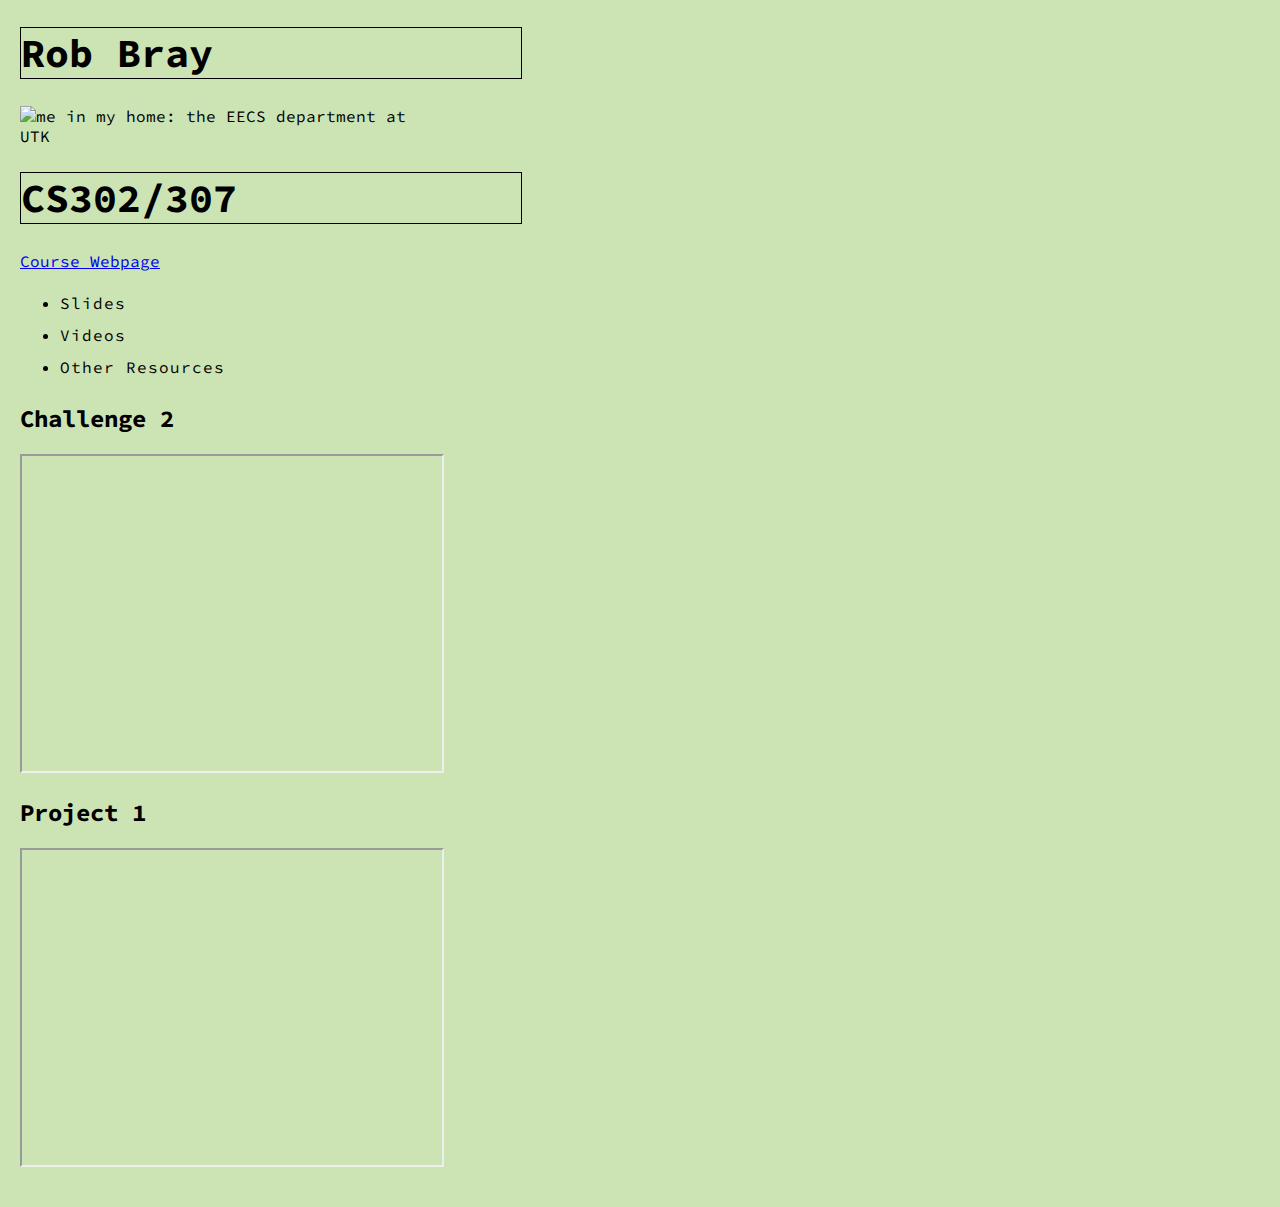
==== html/basics.html @ 65500002 "basic html and css" ====
<!DOCTYPE html>
<html lang="en-US">
    <head>
        <meta charset="utf-8" />
        <meta name="viewport" content="width=device-width">
        <link href="../css/style.css" rel="stylesheet" />
        <link href="https://fonts.googleapis.com/css2?family=Source+Code+Pro&display=swap" rel="stylesheet">
        <title>Rob Bray's personal website</title>
        <script src='../main.js' defer></script>
    </head>
    
    <body>
        <p>
            <!-- intro material -->
            <h1>Rob Bray</h1>
            <img src="../assets/images/me.jpg" alt="me in my home: the EECS department at UTK" 
            width="400"
            height="auto"/>
        </p>

        <!-- 302 videos / materials -->
        <p>
            <h1>CS302/307</h1>
            <a href="https://web.eecs.utk.edu/~semrich/cs302-23/">Course Webpage</a>

            <!-- directory for resources -->
            <ul>
                <li>Slides</li>
                <li>Videos</li>
                <li>Other Resources</li>
            </ul>

            <h2>Challenge 2</h2>
            <iframe width="420" height="315"
                src="https://www.youtube.com/embed/K9HvofYSptc">
            </iframe>

            <h2>Project 1</h2>
            <iframe width="420" height="315"
                src="https://www.youtube.com/embed/aHo-w13D2DI">
            </iframe>
        </p>
        
    </body>
    
</html>
---- css/style.css ----
html {
    font-size: 16px;
    font-family: 'Source Code Pro', monospace;
    background-color: #CCE3B4;
}

p {
    color: red;
}

h1{
    font-size: 40px;
    width: 500px;
    border: 1px solid black;
}

h1:hover{
    color: #B4E3E3;
    text-shadow: 1px 1px 1px black;
}

p,
li {
    line-height: 2;
    letter-spacing: 1px;
}

body {
    margin: 0 auto;
    padding: 0 20px 20px 20px;
}

img {
    display: block;
}
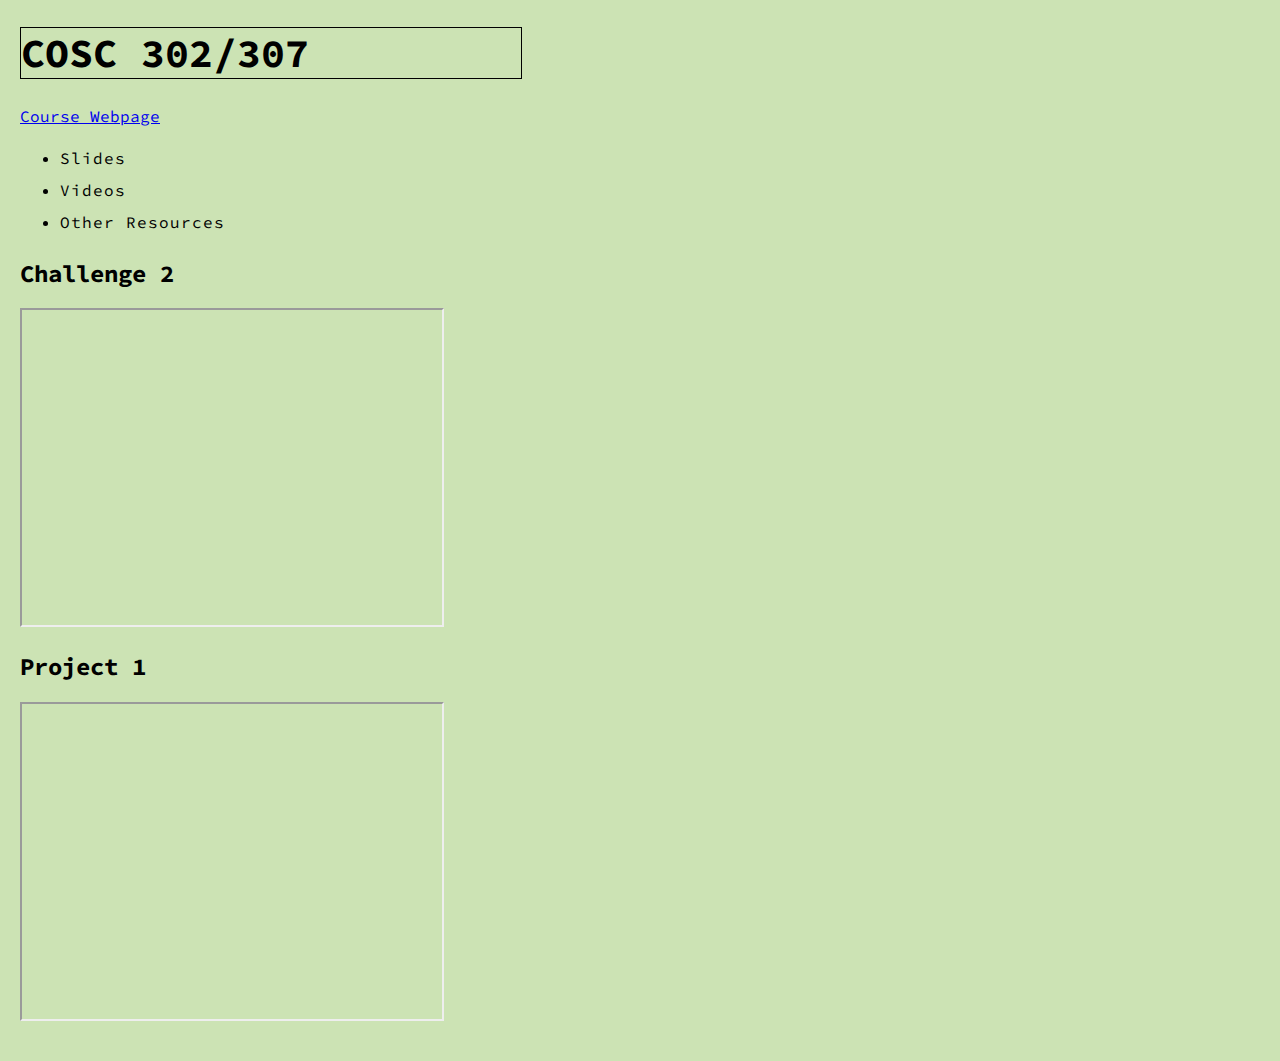
==== commit 1a363f7c: "reorganized" ====
--- a/html/basics.html
+++ b/html/basics.html
@@ -6,17 +6,17 @@
         <link href="../css/style.css" rel="stylesheet" />
         <link href="https://fonts.googleapis.com/css2?family=Source+Code+Pro&display=swap" rel="stylesheet">
         <title>Rob Bray's personal website</title>
-        <script src='../main.js' defer></script>
+        <script src='../scripts/main.js' defer></script>
     </head>
     
     <body>
-        <p>
-            <!-- intro material -->
+        <!-- splash image -->
+        <!-- <p>
             <h1>Rob Bray</h1>
             <img src="../assets/images/me.jpg" alt="me in my home: the EECS department at UTK" 
             width="400"
             height="auto"/>
-        </p>
+        </p> -->
 
         <!-- 302 videos / materials -->
         <p>
